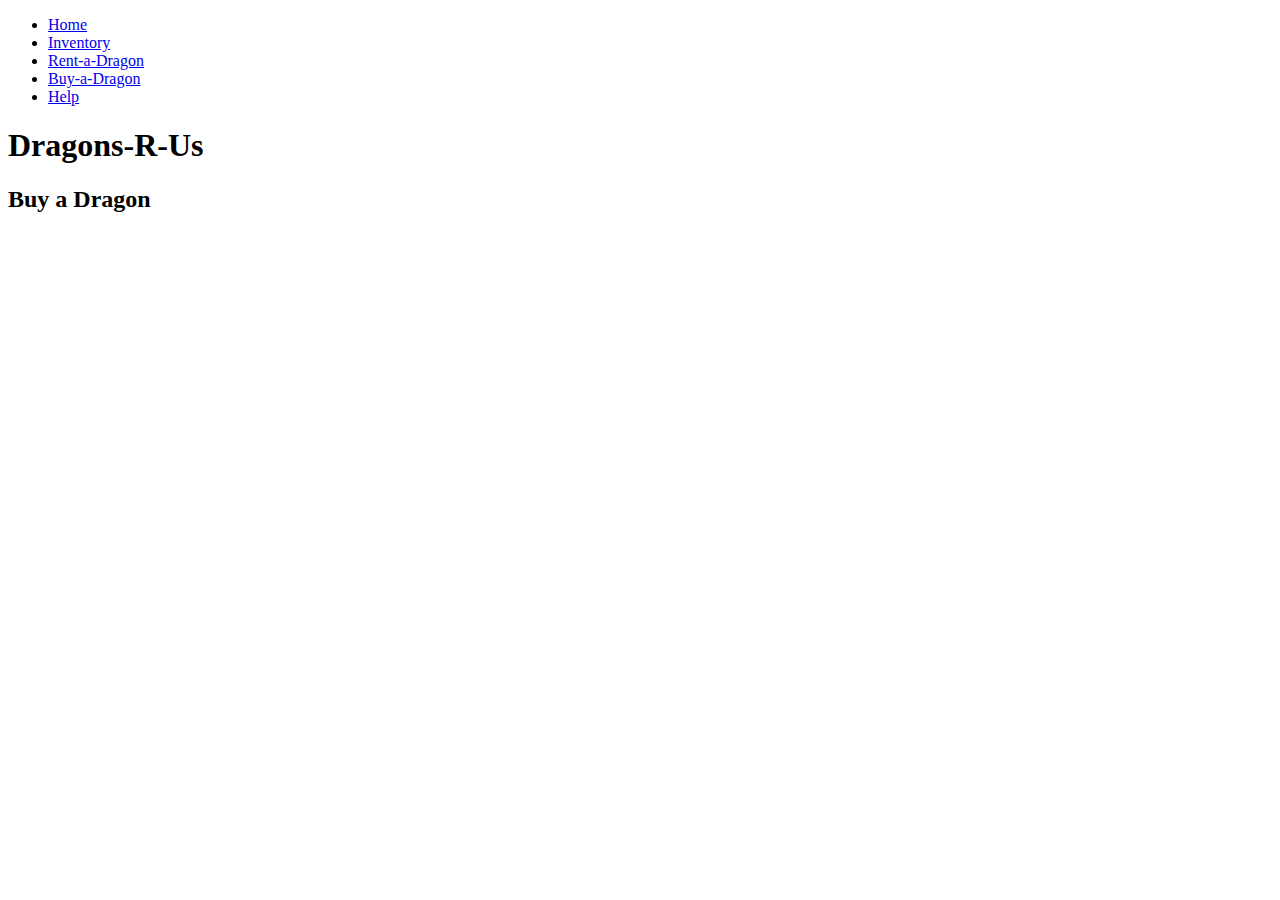
==== buy.html @ 22de1e12 "set up initial pages" ====
<!DOCTYPE html>
<html>
  <head>
    <title>Dragons-R-Us</title>
  </head>
  <body>
    <ul>
      <li><a href="index.html">Home</a></li>
      <li><a href="dragons.html">Inventory</a></li>
      <li><a href="rent.html">Rent-a-Dragon</a></li>
      <li><a href="buy.html">Buy-a-Dragon</a></li>
      <li><a href="help.html">Help</a></li>
    </ul>
    <h1>Dragons-R-Us</h1>
    <h2>Buy a Dragon</h2>
  </body>
</html>
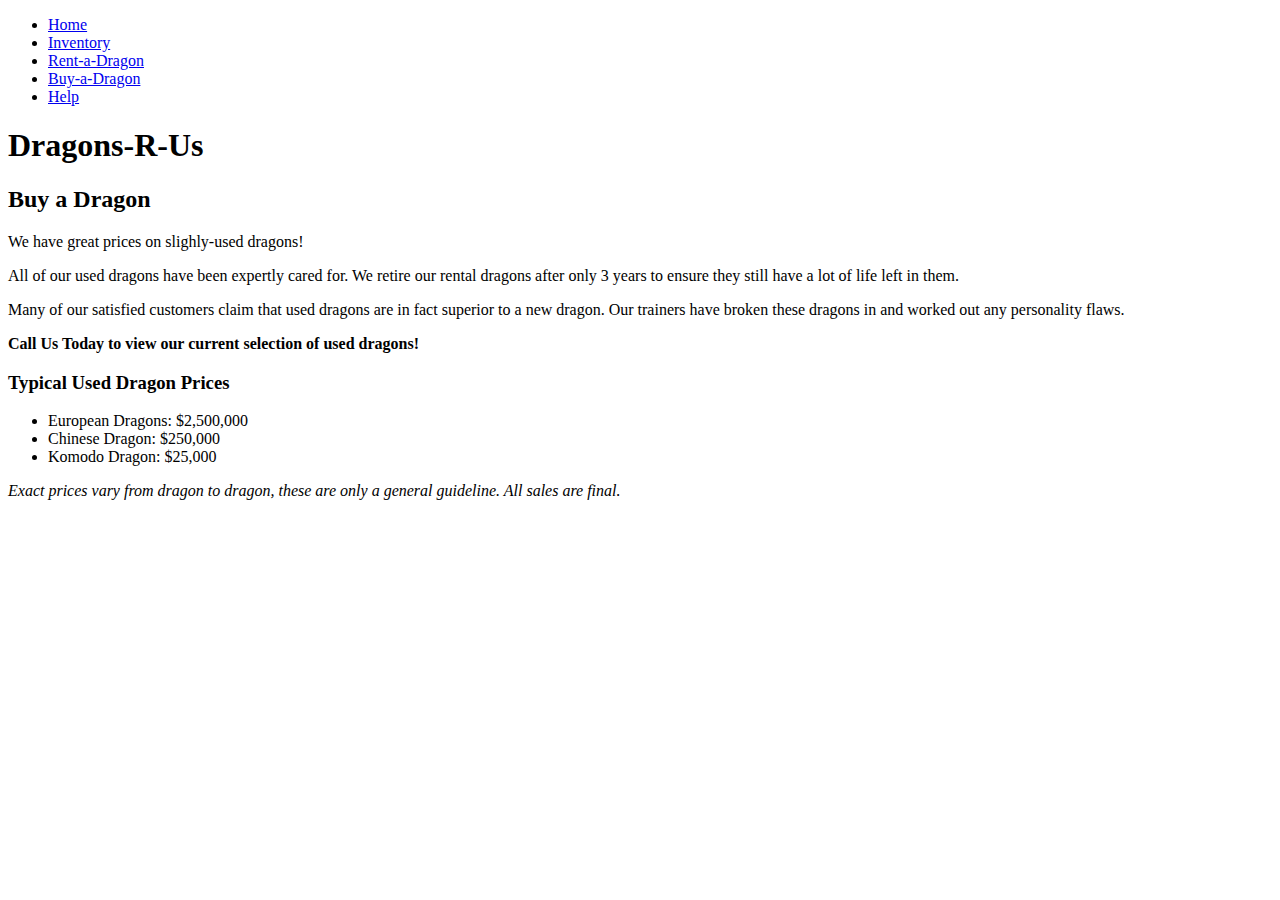
==== commit 720f569c: "add stylesheet" ====
--- a/buy.html
+++ b/buy.html
@@ -2,6 +2,7 @@
 <html>
   <head>
     <title>Dragons-R-Us</title>
+    <link href="css/styles.css" rel="stylesheet">
   </head>
   <body>
     <ul>
@@ -13,5 +14,27 @@
     </ul>
     <h1>Dragons-R-Us</h1>
     <h2>Buy a Dragon</h2>
+    <p>
+      We have great prices on slighly-used dragons!
+    </p>
+    <p>
+      All of our used dragons have been expertly cared for. We retire our rental
+      dragons after only 3 years to ensure they still have a lot of life left in them.
+    </p>
+    <p>
+      Many of our satisfied customers claim that used dragons are in fact superior
+      to a new dragon. Our trainers have broken these dragons in and worked out any
+      personality flaws.
+    </p>
+    <p>
+      <strong>Call Us Today to view our current selection of used dragons!</strong>
+    </p>
+    <h3>Typical Used Dragon Prices</h3>
+    <ul>
+      <li>European Dragons: $2,500,000</li>
+      <li>Chinese Dragon: $250,000</li>
+      <li>Komodo Dragon: $25,000</li>
+    </ul>
+    <p><em>Exact prices vary from dragon to dragon, these are only a general guideline. All sales are final.</em></p>
   </body>
 </html>
--- a/css/styles.css
+++ b/css/styles.css
@@ -0,0 +1,3 @@
+nav {
+  dispaly: inline-block;
+}
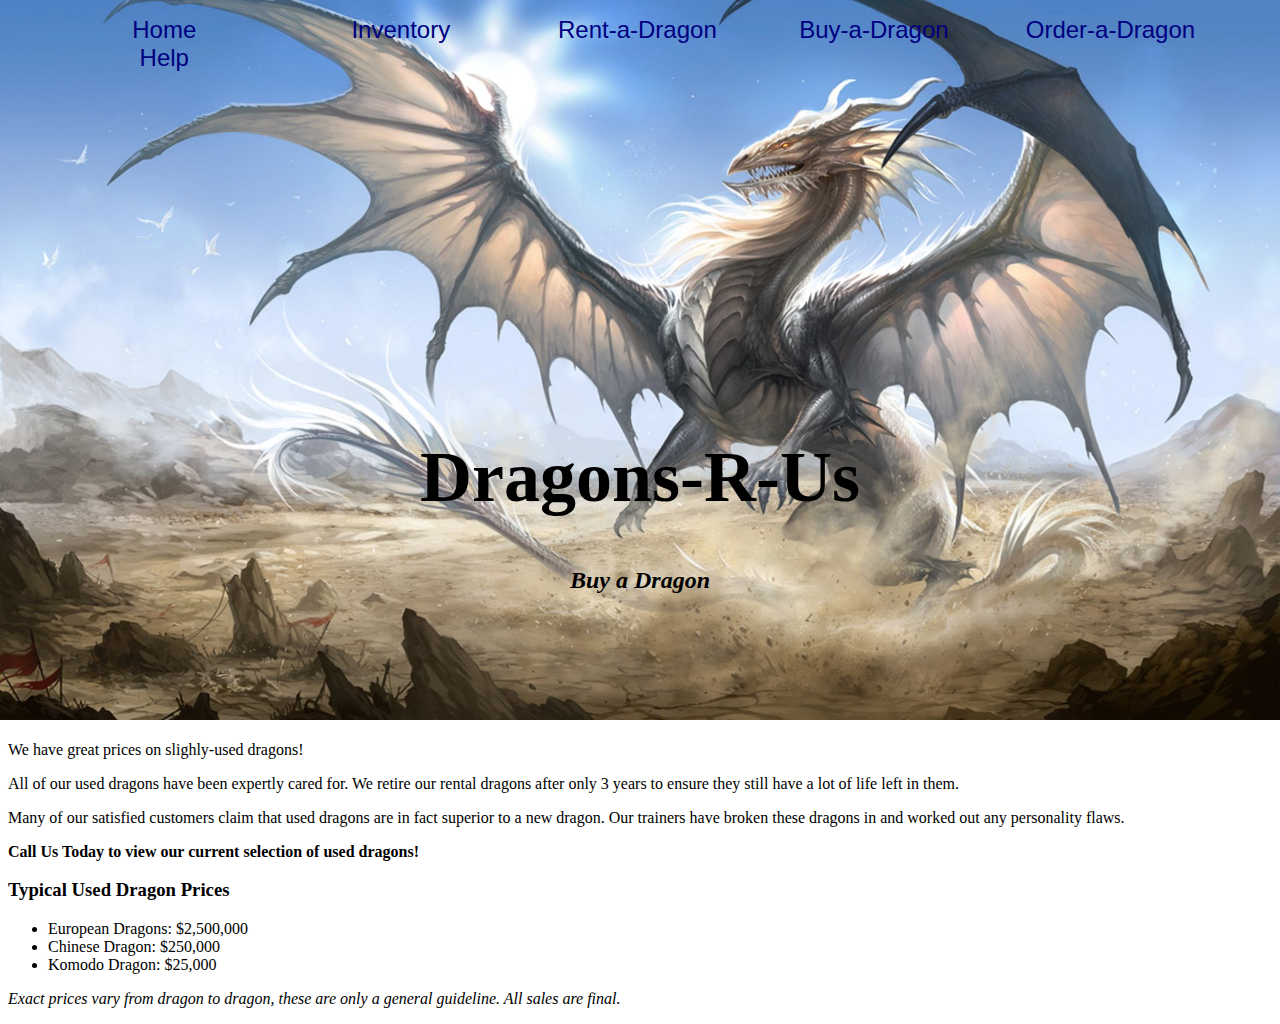
==== commit 09e9cf5d: "add javascript, jquery files" ====
--- a/buy.html
+++ b/buy.html
@@ -5,13 +5,16 @@
     <link href="css/styles.css" rel="stylesheet">
   </head>
   <body>
-    <ul>
-      <li><a href="index.html">Home</a></li>
-      <li><a href="dragons.html">Inventory</a></li>
-      <li><a href="rent.html">Rent-a-Dragon</a></li>
-      <li><a href="buy.html">Buy-a-Dragon</a></li>
-      <li><a href="help.html">Help</a></li>
-    </ul>
+    <nav>
+      <ul>
+        <li><a href="index.html">Home</a></li>
+        <li><a href="dragons.html">Inventory</a></li>
+        <li><a href="rent.html">Rent-a-Dragon</a></li>
+        <li><a href="buy.html">Buy-a-Dragon</a></li>
+        <li><a href="order.html">Order-a-Dragon</a></li>
+        <li><a href="help.html">Help</a></li>
+      </ul>
+    </nav>
     <h1>Dragons-R-Us</h1>
     <h2>Buy a Dragon</h2>
     <p>
@@ -29,12 +32,18 @@
     <p>
       <strong>Call Us Today to view our current selection of used dragons!</strong>
     </p>
-    <h3>Typical Used Dragon Prices</h3>
-    <ul>
-      <li>European Dragons: $2,500,000</li>
-      <li>Chinese Dragon: $250,000</li>
-      <li>Komodo Dragon: $25,000</li>
-    </ul>
+    <div></div>
+    <div>
+      <h3>Typical Used Dragon Prices</h3>
+      <ul>
+        <li>European Dragons: $2,500,000</li>
+        <li>Chinese Dragon: $250,000</li>
+        <li>Komodo Dragon: $25,000</li>
+      </ul>
+    </div>
+    <div></div>
     <p><em>Exact prices vary from dragon to dragon, these are only a general guideline. All sales are final.</em></p>
+    <script src="js/jquery.min.js"></script>
+    <script src="js/scripts.js"></script>
   </body>
 </html>
--- a/css/styles.css
+++ b/css/styles.css
@@ -1,3 +1,46 @@
-nav {
-  dispaly: inline-block;
+body {
+  background-image: url("../img/dragon.jpg");
+  background-size: 100%;
+  background-repeat: no-repeat;
 }
+
+h1, h2 {
+  text-align: center;
+}
+
+h1 {
+  padding-top: 25%;
+  font-size: 4.5em;
+}
+
+h2 {
+  font-style: italic;
+  padding-bottom: 10%;
+}
+
+a {
+  text-decoration: none;
+  color: navy;
+}
+
+a:hover {
+  color: blue;
+}
+
+img {
+  width: 480px;
+  margin-right: 50%;
+}
+
+nav li {
+  width: 19%;
+  display: inline-block;
+  text-align: center;
+  font-size: 1.5em;
+  font-family: arial, sans-serif;
+  box-sizing: border-box;
+}
+
+nav li:hover {
+  border: solid blue 1px;
+}
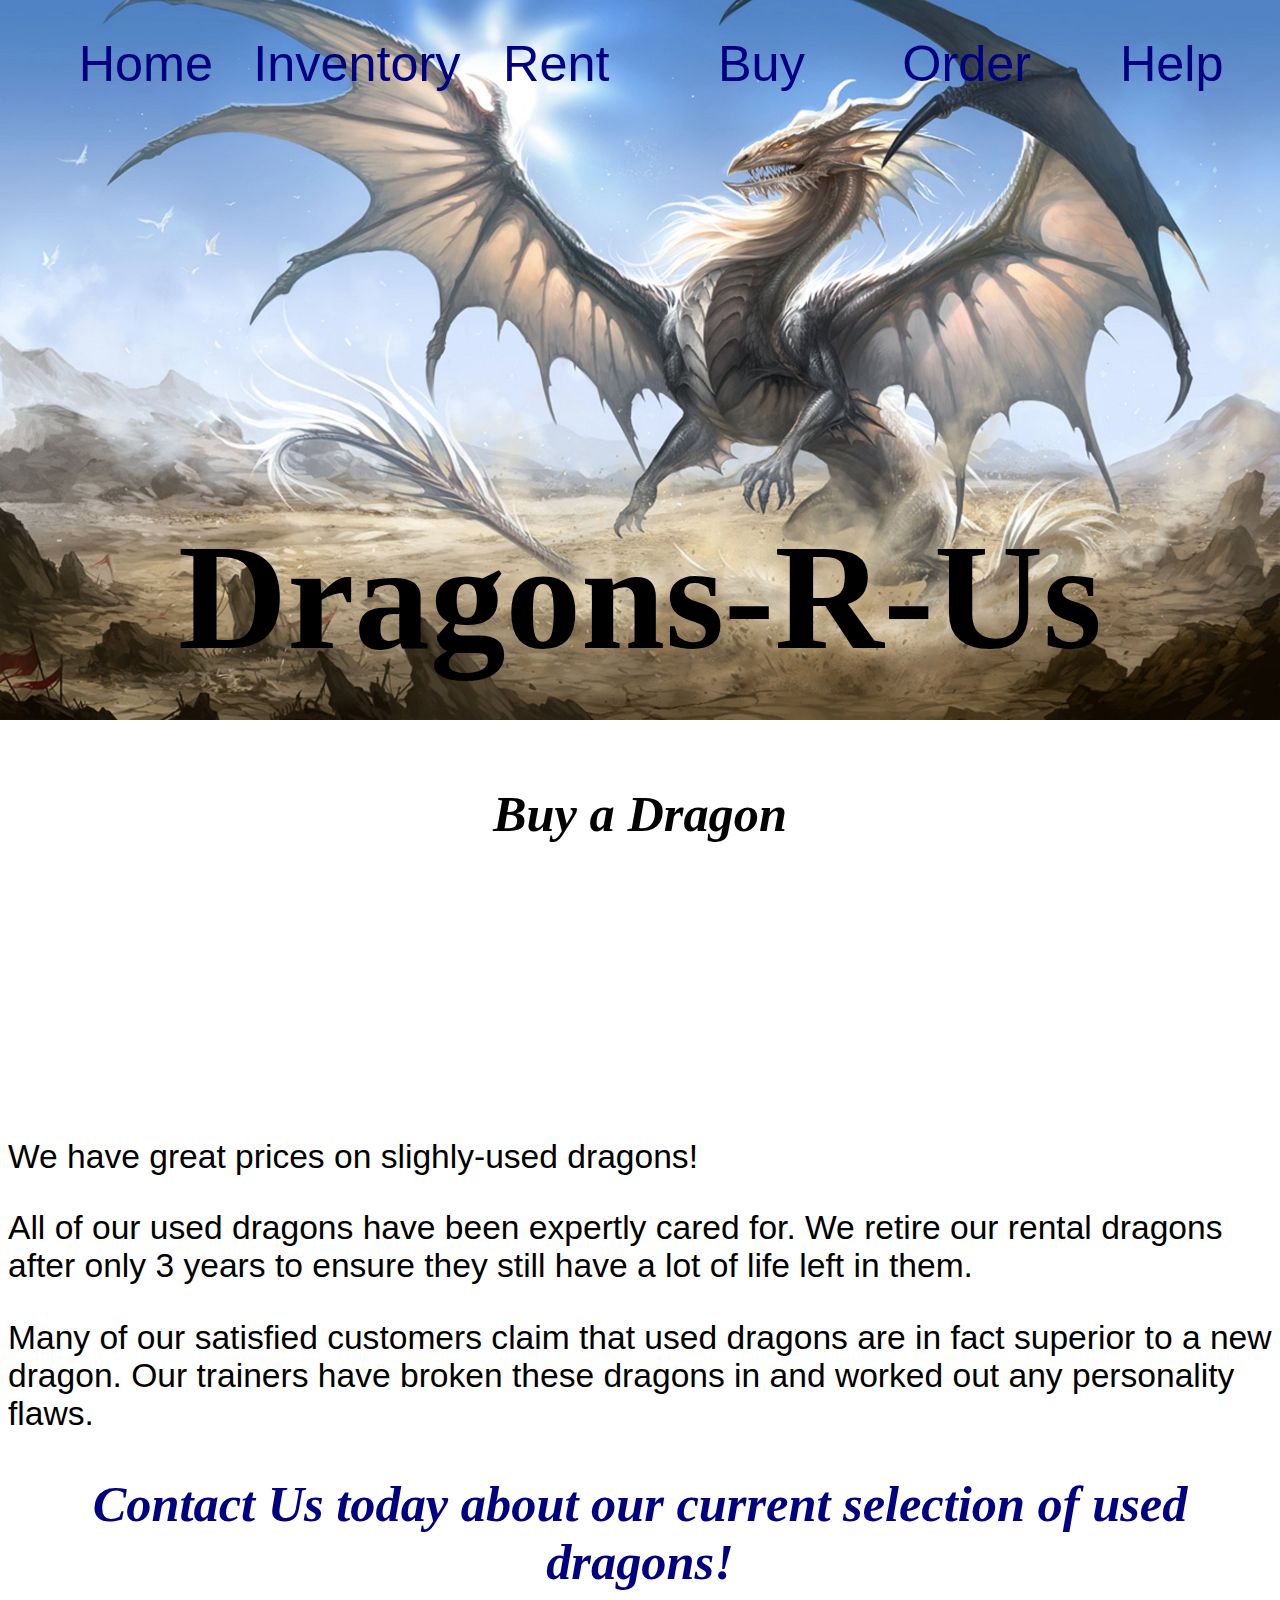
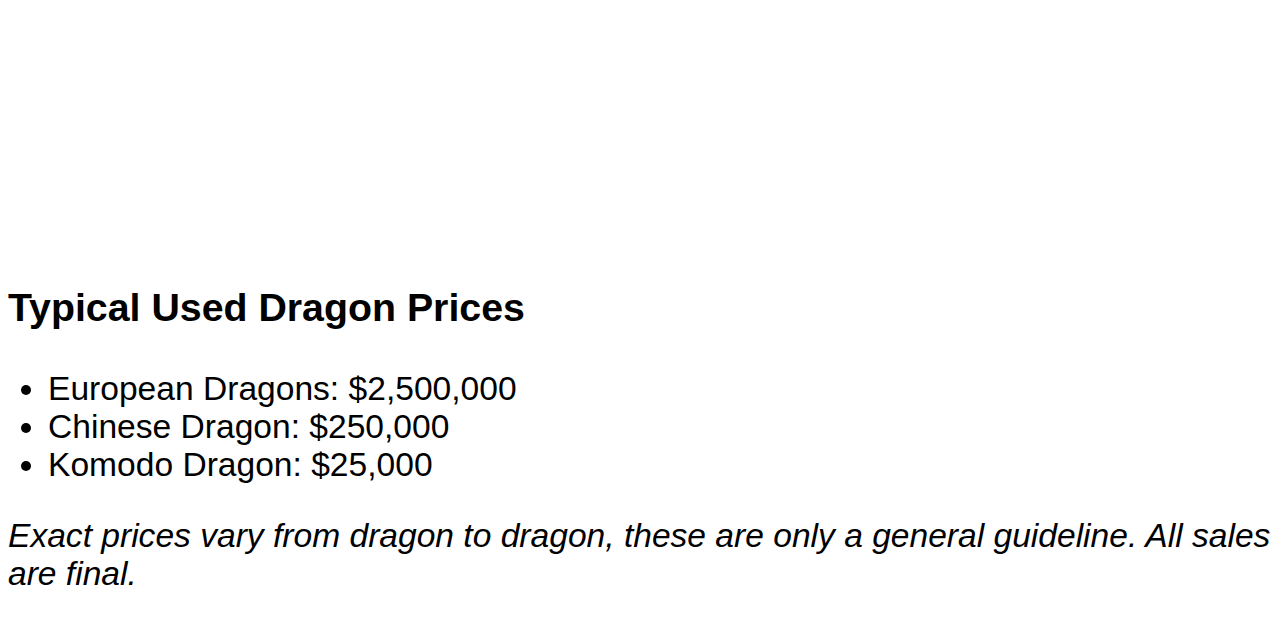
==== commit d7ba1eae: "add bootstrap styles to older pages" ====
--- a/buy.html
+++ b/buy.html
@@ -2,47 +2,48 @@
 <html>
   <head>
     <title>Dragons-R-Us</title>
+    <link href="css/bootstrap.css" rel="stylesheet">
     <link href="css/styles.css" rel="stylesheet">
   </head>
   <body>
-    <nav>
-      <ul>
-        <li><a href="index.html">Home</a></li>
-        <li><a href="dragons.html">Inventory</a></li>
-        <li><a href="rent.html">Rent-a-Dragon</a></li>
-        <li><a href="buy.html">Buy-a-Dragon</a></li>
-        <li><a href="order.html">Order-a-Dragon</a></li>
-        <li><a href="help.html">Help</a></li>
-      </ul>
-    </nav>
-    <h1>Dragons-R-Us</h1>
-    <h2>Buy a Dragon</h2>
-    <p>
-      We have great prices on slighly-used dragons!
-    </p>
-    <p>
-      All of our used dragons have been expertly cared for. We retire our rental
-      dragons after only 3 years to ensure they still have a lot of life left in them.
-    </p>
-    <p>
-      Many of our satisfied customers claim that used dragons are in fact superior
-      to a new dragon. Our trainers have broken these dragons in and worked out any
-      personality flaws.
-    </p>
-    <p>
-      <strong>Call Us Today to view our current selection of used dragons!</strong>
-    </p>
-    <div></div>
-    <div>
-      <h3>Typical Used Dragon Prices</h3>
-      <ul>
-        <li>European Dragons: $2,500,000</li>
-        <li>Chinese Dragon: $250,000</li>
-        <li>Komodo Dragon: $25,000</li>
-      </ul>
+    <div class="container">
+      <nav>
+        <ul>
+          <li><a href="index.html">Home</a></li>
+          <li><a href="dragons.html">Inventory</a></li>
+          <li><a href="rent.html">Rent</a></li>
+          <li><a href="buy.html">Buy</a></li>
+          <li><a href="order.html">Order</a></li>
+          <li><a href="help.html">Help</a></li>
+        </ul>
+      </nav>
+      <h1>Dragons-R-Us</h1>
+      <h2>Buy a Dragon</h2>
+      <p>
+        We have great prices on slighly-used dragons!
+      </p>
+      <p>
+        All of our used dragons have been expertly cared for. We retire our rental
+        dragons after only 3 years to ensure they still have a lot of life left in them.
+      </p>
+      <p>
+        Many of our satisfied customers claim that used dragons are in fact superior
+        to a new dragon. Our trainers have broken these dragons in and worked out any
+        personality flaws.
+      </p>
+      <h2><a href="order.html">Contact Us today about our current selection of used dragons!</a></h2>
+      <div></div>
+      <div>
+        <h3>Typical Used Dragon Prices</h3>
+        <ul>
+          <li>European Dragons: $2,500,000</li>
+          <li>Chinese Dragon: $250,000</li>
+          <li>Komodo Dragon: $25,000</li>
+        </ul>
+      </div>
+      <div></div>
+      <p><em>Exact prices vary from dragon to dragon, these are only a general guideline. All sales are final.</em></p>
     </div>
-    <div></div>
-    <p><em>Exact prices vary from dragon to dragon, these are only a general guideline. All sales are final.</em></p>
     <script src="js/jquery.min.js"></script>
     <script src="js/scripts.js"></script>
   </body>
--- a/css/styles.css
+++ b/css/styles.css
@@ -2,10 +2,13 @@
   background-image: url("../img/dragon.jpg");
   background-size: 100%;
   background-repeat: no-repeat;
+  font-size: 2.1em;
+  font-family: arial, sans-serif;
 }
 
 h1, h2 {
   text-align: center;
+  font-family: Georgia, serif;
 }
 
 h1 {
@@ -15,7 +18,18 @@
 
 h2 {
   font-style: italic;
-  padding-bottom: 10%;
+  padding-bottom: 20%;
+}
+
+/*div {
+  width: 33%;
+  float: left;
+  box-sizing: border-box;
+  padding: 3px;
+}*/
+
+p {
+  clear:both;
 }
 
 a {
@@ -28,12 +42,12 @@
 }
 
 img {
-  width: 480px;
-  margin-right: 50%;
+  width: 95%;
+  margin: auto;
 }
 
 nav li {
-  width: 19%;
+  width: 16%;
   display: inline-block;
   text-align: center;
   font-size: 1.5em;
@@ -44,3 +58,11 @@
 nav li:hover {
   border: solid blue 1px;
 }
+
+.buy {
+  display: none;
+}
+
+#order {
+   display:none;
+}
